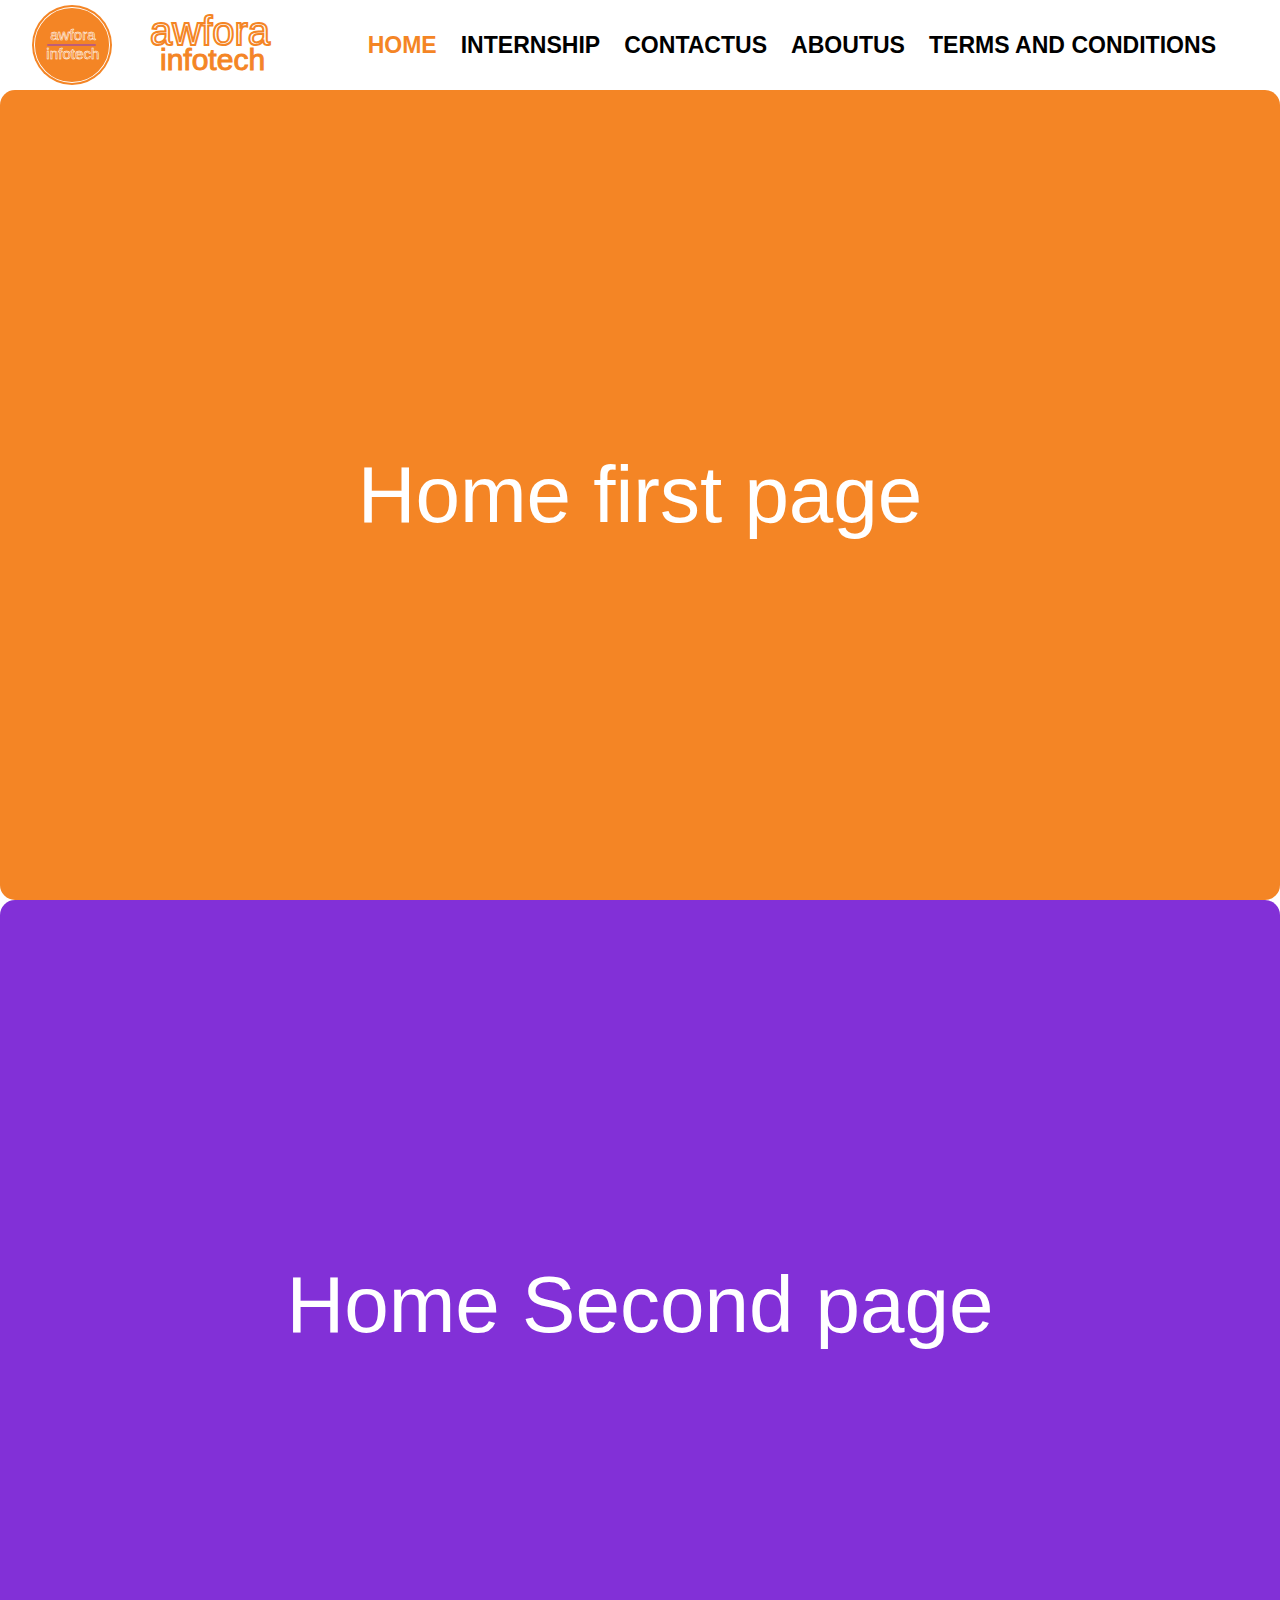
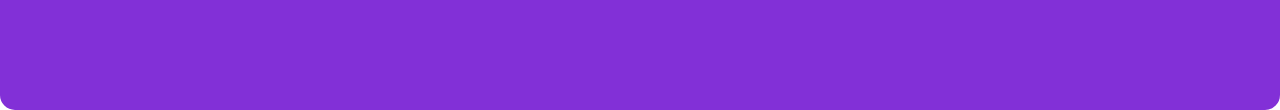
==== index.html @ 3100aede "Reference" ====
<html>
    <head>
        <title>AWFORA INFOTECH</title>
        <style>
            :root {
    --background-color: var(--background-color-light);
    --text-color: var(--text-color-light);
    --primary-color: var(--primary-color-light);
    --secondary-color: var(--secondary-color-light);
    --accent-color: var(--accent-color-light);

    /* light */
    --background-color-light: #ffffff;
    --text-color-light: #000000;
    --primary-color-light: #f48525;
    --secondary-color-light: #000000;
    --accent-color-light: #8230d7;

    /* dark */
    --background-color-dark: #000000;
    --text-color-dark: #ffffff;
    --primary-color-dark: #f48525;
    --secondary-color-dark: #ffffff;
    --accent-color-dark: #8230d7;
}

* {
    margin: 0;
    padding: 0;
    box-sizing: border-box;
    font-family: arial,'Times New Roman',Tahoma;
}

body {
    background: var(--background-color);
    padding: 10vh 0 0 0;
    margin: 0;
}

header {
    margin: 0;
    padding: 0;
    position: fixed;
    top: 0;
    display: flex;
    flex-direction: row;
    width: 100%;
    height: 10vh;
    justify-content: space-between;
    place-items: center;
    padding: 0.3em 2em;
    background: var(--background-color);
}

header .company {
    display: flex;
    flex-direction: row;
    justify-content: space-between;
    place-items: center;
    gap: 0.5em;
    transition: 0.4s ease-in;
}

header .company svg.company-logo{
    fill: var(--primary-color);
    background: var(--primary-color);
    border-radius:50%;
    padding: 2;
}

header .company svg.company-logo .circle-circum {
    stroke: var(--background-color);
    stroke-width: 2;
}

header .company svg.company-logo .name {
    stroke: var(--background-color);
    stroke-width: 0.5;
}

header .company svg.company-logo line {
    stroke: var(--accent-color);
}

header .company svg.company-name {
    stroke: var(--primary-color);
    width: fit-content;
    height: fit-content;
}

header .company svg.company-name .awfora {
    font-size: 40;
    fill: var(--background-color);
    stroke: var(--primary-color);
    stroke-width: 2;
}

header .company svg.company-name .infotech{
    font-size: 30;
    fill: var(--primary-color);
}

header .menu-nav {
    display: flex;
    flex-direction: row;
    margin-right: 2em;
    gap: 1.5em;
}

header .menu-nav .menu {
    font-weight: bolder;
    font-size: larger;
    text-transform: uppercase;
    text-decoration: none;
    color:var(--text-color) ;
}

header .menu-bar {
    display: none;
    flex-direction: row;
    background: var(--text-color);
    border-radius:15%;
}

header .menu-bar .bar, header .menu-bar .close{
    stroke: var(--primary-color);
    stroke-width: 5;
}

header .menu-bar .bar {
    display: block;
}

header .menu-bar .close {
    display: none;
}

.content-body {
    /* width: fit-content; */
    /* background: var(--accent-color); */
    min-height: calc(100vh - 10vh)
}

@media screen and (max-width: 786px) {
    header .company {
        gap: 0;
    }
    
    header .menu-nav {
        position: absolute;
        flex-direction: column;
        top: 10vh;
        left: 0;
        width: 100%;
        align-items: center;
        height: calc(100vh - 10vh);
        background: var(--primary-color);
        border-radius: 15px;
    }

    header .menu-nav .menu {
        margin: 2em;
    }
    
    header .menu-nav .menu.active a{
        color: var(--background-color);
    }
    header .menu-bar {
        display: block;
    }

    header .menu-bar .bar {
        display: block;
    }
    header .menu-bar .menu-nav, header .menu-bar .bar, header .menu-bar .close {
        transition: 0.4s ease-in-out;
    }
}

/* Highlight the active menu link */
.menu.active a {
    color: var(--primary-color); /* Change this to your desired highlight color */
}

/* Hide inactive content sections */
.content {
    display: none;
}

/* Show the active content section */
.active {
    display: block;
}

/* Scroll snapping for individual sections */
.content section {
    height: calc(100vh - 10vh);
    scroll-snap-align: start;
    color: var(--background-color);
    display: grid;
    align-items: center;
    justify-content: center;
    font-size: 5em;
    background-color: var(--primary-color);
    border-radius: 15px;
}

.content section:nth-child(even) {
    background: var(--accent-color);
}

/* On scroll */
header.scrolled {
    background: var(--primary-color);
}

header.scrolled .company svg.company-logo {
    fill: var(--background-color);
}

header.scrolled .company svg.company-logo .name {
    stroke: var(--primary-color);
}
        </style>
    </head>
    <body>
        <header>
            <div class="company">
                <a href="#">
                    <svg class="company-logo"  width="80" height="80" viewBox="0 0 80 80">
                        <g>
                            <circle class="circle-circum" cx="50%" cy="50%" r="50%" />

                            <!-- aligners -->
                            <!-- <line x1="0" y1="0" x2="80" y2="80" stroke="yellow"/>
                            <line x1="0" y1="80" x2="80" y2="0" stroke="yellow"/>

                            <line x1="0" y1="40" x2="80" y2="40" stroke="red"/>
                            <line x1="40" y1="0" x2="40" y2="80" stroke="red"/> -->
                            
                            <text class="name" x="17" y="35">awfora</text>
                            <line x1="14" y1="40" x2="65" y2="40" />
                            <text class="name" x="13" y="55">infotech</text>
                        </g>
                    </svg>
                </a>

                <svg class="company-name" id="companyLogo" width="180" height="80" viewBox="0 0 180 80">
                    <text class="name awfora" x="30" y="40">awfora</text>
                    <text class="name infotech" x="40" y="65">infotech</text>
                </svg>
            </div>

            <div class="menu-nav" id="menuNav">
                <div class="menu"><a href="#home" class="menu">home</a></div>
                <div class="menu"><a href="#internship" class="menu">internship</a></div>
                <div class="menu"><a href="#contactus" class="menu">contactus</a></div>
                <div class="menu"><a href="#aboutus" class="menu">aboutus</a></div>
                <div class="menu"><a href="#tandc" class="menu">terms and conditions</a></div>
            </div>

            <div class="menu-bar">
                <div class="bar" id="menuBar">
                    <svg width="50" height="50" class="ham">
                        <line x1="10" y1="15" x2="40" y2="15" />
                        <line x1="10" y1="25" x2="40" y2="25" />
                        <line x1="10" y1="35" x2="40" y2="35" />
                    </svg>
                </div>
                <div class="close" id="menuX">
                    <svg width="50" height="50" class="x">
                        <line x1="12.5" y1="12.5" x2="37.5" y2="37.5" />
                        <line x1="37.5" y1="12.5" x2="12.5" y2="37.5" />
                    </svg>
                </div>
            </div>
        </header>

        <div class="content-body">
            <div class="content home">
                <section>
                    Home first page
                </section>
                <section>
                    Home Second page
                </section>
            </div>
            <div class="content internship">
                <section>
                    Internship first page
                </section>
                <section>
                    Internship second page
                </section>
            </div>
            <div class="content contactus">
                <section>
                    Contact us first page
                </section>
                <section>
                    Contact us second page
                </section>
            </div>
            <div class="content aboutus">
                <section>
                    About us first page
                </section>
                <section>
                    About us second page
                </section>
            </div>
            <div class="content tandc">
                <section>
                    Terms and Conditions first page
                </section>
                <section>
                    Terms and Conditions second page
                </section>
            </div>
        </div>
        <!-- <footer>&COPY; Copyrights reserved</footer> -->
        <script>
            document.addEventListener("DOMContentLoaded", function () {
    const menuLinks = document.querySelectorAll(".menu a");
    const contentSections = document.querySelectorAll(".content");
    const modeToggle = document.getElementById('companyLogo');
    let isLightMode = true;

    // Function to toggle color mode
    function toggleColorMode() {
        // Get the current values of the CSS variables
        const currentBackgroundColor = getComputedStyle(document.documentElement).getPropertyValue('--background-color');
        const currentTextColor = getComputedStyle(document.documentElement).getPropertyValue('--text-color');

        // Toggle between light and dark mode values
        const newBackgroundColor = isLightMode ? '--background-color-dark' : '--background-color-light';
        const newTextColor = isLightMode ? '--text-color-dark' : '--text-color-light';

        // Update the CSS variables with the new values
        document.documentElement.style.setProperty('--background-color', `var(${newBackgroundColor})`);
        document.documentElement.style.setProperty('--text-color', `var(${newTextColor})`);

        // Update the mode
        isLightMode = !isLightMode;
    }
    
    // Function to scroll to the top of a section, considering the header height
    function scrollToSection(section) {
        const headerHeight = document.querySelector('header').offsetHeight;
        window.scrollTo({
            top: section.offsetTop - headerHeight,
            behavior: 'smooth'
        });
    }

    // Add click event listener to the mode toggle button
    modeToggle.addEventListener('click', toggleColorMode);

    // Function to scroll to a section when a menu link is clicked
    function scrollToMenuLink(link) {
        // Get the target content section
        const targetId = link.getAttribute("href").substring(1);
        const targetSection = document.querySelector(`.content.${targetId}`);

        // Hide all content sections
        contentSections.forEach((section) => {
            section.classList.remove("active");
        });

        // Show the target content section
        targetSection.classList.add("active");

        // Scroll to the top of the target content section, considering the header height
        scrollToSection(targetSection);
    }

    // Add click event listeners to menu links
    menuLinks.forEach((link) => {
        link.addEventListener("click", (event) => {
            event.preventDefault(); // Prevent the default link behavior

            // Remove the 'active' class from all menu links
            menuLinks.forEach((menuLink) => {
                menuLink.parentElement.classList.remove("active");
            });

            // Add 'active' class to the clicked menu link
            link.parentElement.classList.add("active");

            // Scroll to the target content section
            scrollToMenuLink(link);
        });
    });

    // Set the default active menu and content (Home)
    const defaultMenuLink = menuLinks[0];
    defaultMenuLink.parentElement.classList.add("active");

    // Get the default content section (Home)
    const defaultContentId = defaultMenuLink.getAttribute("href").substring(1);
    const defaultContentSection = document.querySelector(`.content.${defaultContentId}`);
    defaultContentSection.classList.add("active");

    // Scroll to the top of the default content section (Home) after the page loads
    window.addEventListener('load', () => {
        scrollToMenuLink(defaultMenuLink);
    });

    // Add click event listener to the company logo link
    document.querySelector(".company-logo").addEventListener('click', () => {
        // Scroll to the top of the Home content section
        scrollToMenuLink(defaultMenuLink);
    });
});

document.addEventListener('scroll', () =>{
    const header = document.querySelector('header');
    
    if (window.scrollY > 100) {
     header.classList.add('scrolled');  
    } else {
     header.classList.remove('scrolled');
    }
 });
 
 const menuBar = document.getElementById('menuBar');
 const menuContainer = document.getElementById('.menu-nav');
 
 menuBar.addEventListener('click', () => {
     menuContainer.classList.toggle('show-menu');
 });
 
 
        </script>
    </body>
</html>
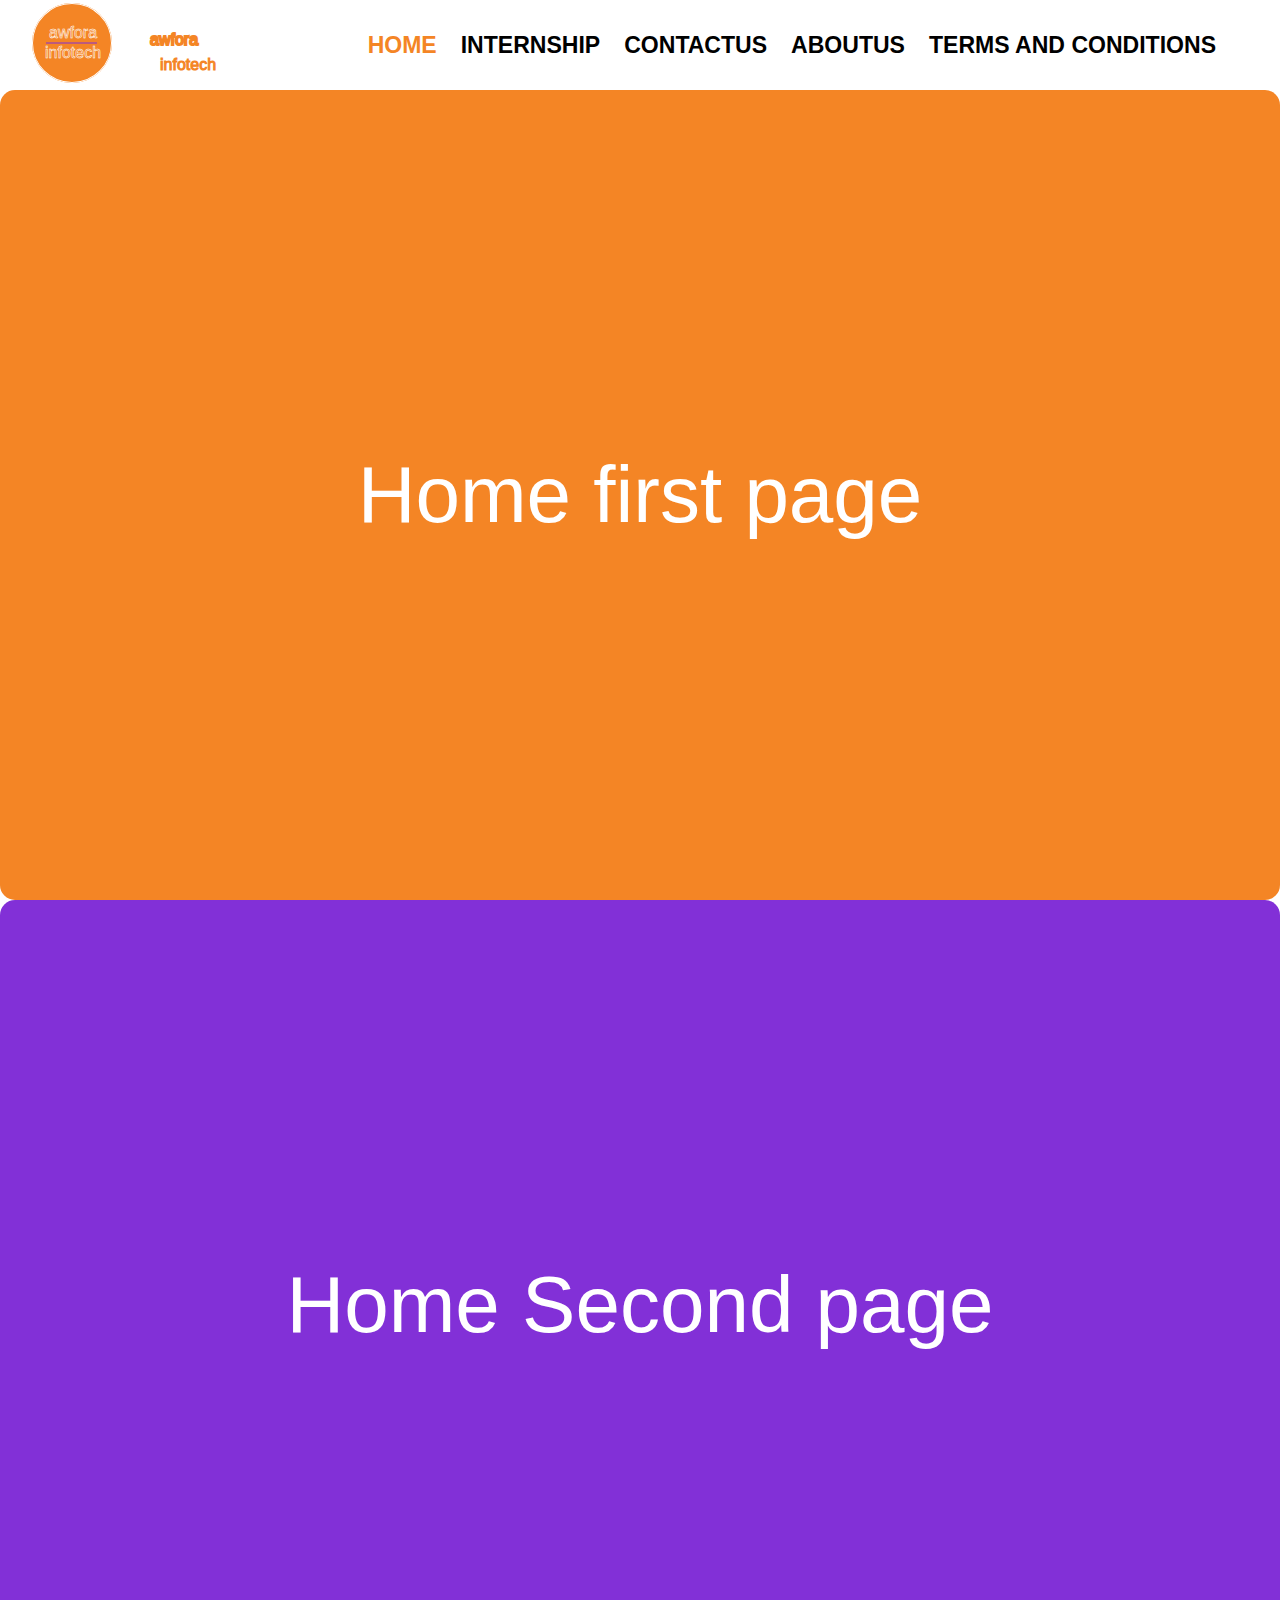
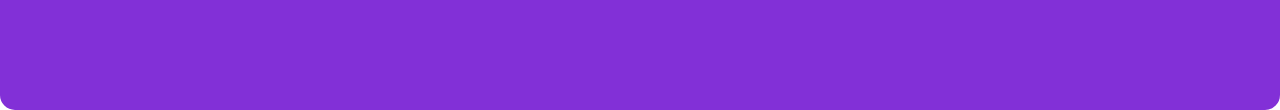
==== commit 2661e127: "Update index.html" ====
--- a/index.html
+++ b/index.html
@@ -1,227 +1,10 @@
-<html>
+<!DOCTYPE html>
+<html lang="en">
     <head>
+        <meta charset="UTF-8">
+        <meta name="viewport" content="width=device-width, initial-scale=1.0">
         <title>AWFORA INFOTECH</title>
-        <style>
-            :root {
-    --background-color: var(--background-color-light);
-    --text-color: var(--text-color-light);
-    --primary-color: var(--primary-color-light);
-    --secondary-color: var(--secondary-color-light);
-    --accent-color: var(--accent-color-light);
-
-    /* light */
-    --background-color-light: #ffffff;
-    --text-color-light: #000000;
-    --primary-color-light: #f48525;
-    --secondary-color-light: #000000;
-    --accent-color-light: #8230d7;
-
-    /* dark */
-    --background-color-dark: #000000;
-    --text-color-dark: #ffffff;
-    --primary-color-dark: #f48525;
-    --secondary-color-dark: #ffffff;
-    --accent-color-dark: #8230d7;
-}
-
-* {
-    margin: 0;
-    padding: 0;
-    box-sizing: border-box;
-    font-family: arial,'Times New Roman',Tahoma;
-}
-
-body {
-    background: var(--background-color);
-    padding: 10vh 0 0 0;
-    margin: 0;
-}
-
-header {
-    margin: 0;
-    padding: 0;
-    position: fixed;
-    top: 0;
-    display: flex;
-    flex-direction: row;
-    width: 100%;
-    height: 10vh;
-    justify-content: space-between;
-    place-items: center;
-    padding: 0.3em 2em;
-    background: var(--background-color);
-}
-
-header .company {
-    display: flex;
-    flex-direction: row;
-    justify-content: space-between;
-    place-items: center;
-    gap: 0.5em;
-    transition: 0.4s ease-in;
-}
-
-header .company svg.company-logo{
-    fill: var(--primary-color);
-    background: var(--primary-color);
-    border-radius:50%;
-    padding: 2;
-}
-
-header .company svg.company-logo .circle-circum {
-    stroke: var(--background-color);
-    stroke-width: 2;
-}
-
-header .company svg.company-logo .name {
-    stroke: var(--background-color);
-    stroke-width: 0.5;
-}
-
-header .company svg.company-logo line {
-    stroke: var(--accent-color);
-}
-
-header .company svg.company-name {
-    stroke: var(--primary-color);
-    width: fit-content;
-    height: fit-content;
-}
-
-header .company svg.company-name .awfora {
-    font-size: 40;
-    fill: var(--background-color);
-    stroke: var(--primary-color);
-    stroke-width: 2;
-}
-
-header .company svg.company-name .infotech{
-    font-size: 30;
-    fill: var(--primary-color);
-}
-
-header .menu-nav {
-    display: flex;
-    flex-direction: row;
-    margin-right: 2em;
-    gap: 1.5em;
-}
-
-header .menu-nav .menu {
-    font-weight: bolder;
-    font-size: larger;
-    text-transform: uppercase;
-    text-decoration: none;
-    color:var(--text-color) ;
-}
-
-header .menu-bar {
-    display: none;
-    flex-direction: row;
-    background: var(--text-color);
-    border-radius:15%;
-}
-
-header .menu-bar .bar, header .menu-bar .close{
-    stroke: var(--primary-color);
-    stroke-width: 5;
-}
-
-header .menu-bar .bar {
-    display: block;
-}
-
-header .menu-bar .close {
-    display: none;
-}
-
-.content-body {
-    /* width: fit-content; */
-    /* background: var(--accent-color); */
-    min-height: calc(100vh - 10vh)
-}
-
-@media screen and (max-width: 786px) {
-    header .company {
-        gap: 0;
-    }
-    
-    header .menu-nav {
-        position: absolute;
-        flex-direction: column;
-        top: 10vh;
-        left: 0;
-        width: 100%;
-        align-items: center;
-        height: calc(100vh - 10vh);
-        background: var(--primary-color);
-        border-radius: 15px;
-    }
-
-    header .menu-nav .menu {
-        margin: 2em;
-    }
-    
-    header .menu-nav .menu.active a{
-        color: var(--background-color);
-    }
-    header .menu-bar {
-        display: block;
-    }
-
-    header .menu-bar .bar {
-        display: block;
-    }
-    header .menu-bar .menu-nav, header .menu-bar .bar, header .menu-bar .close {
-        transition: 0.4s ease-in-out;
-    }
-}
-
-/* Highlight the active menu link */
-.menu.active a {
-    color: var(--primary-color); /* Change this to your desired highlight color */
-}
-
-/* Hide inactive content sections */
-.content {
-    display: none;
-}
-
-/* Show the active content section */
-.active {
-    display: block;
-}
-
-/* Scroll snapping for individual sections */
-.content section {
-    height: calc(100vh - 10vh);
-    scroll-snap-align: start;
-    color: var(--background-color);
-    display: grid;
-    align-items: center;
-    justify-content: center;
-    font-size: 5em;
-    background-color: var(--primary-color);
-    border-radius: 15px;
-}
-
-.content section:nth-child(even) {
-    background: var(--accent-color);
-}
-
-/* On scroll */
-header.scrolled {
-    background: var(--primary-color);
-}
-
-header.scrolled .company svg.company-logo {
-    fill: var(--background-color);
-}
-
-header.scrolled .company svg.company-logo .name {
-    stroke: var(--primary-color);
-}
-        </style>
+        <link rel="stylesheet" href="style.css">
     </head>
     <body>
         <header>
@@ -267,7 +50,7 @@
                         <line x1="10" y1="35" x2="40" y2="35" />
                     </svg>
                 </div>
-                <div class="close" id="menuX">
+                <div class="close" id="menuClose">
                     <svg width="50" height="50" class="x">
                         <line x1="12.5" y1="12.5" x2="37.5" y2="37.5" />
                         <line x1="37.5" y1="12.5" x2="12.5" y2="37.5" />
@@ -319,118 +102,6 @@
             </div>
         </div>
         <!-- <footer>&COPY; Copyrights reserved</footer> -->
-        <script>
-            document.addEventListener("DOMContentLoaded", function () {
-    const menuLinks = document.querySelectorAll(".menu a");
-    const contentSections = document.querySelectorAll(".content");
-    const modeToggle = document.getElementById('companyLogo');
-    let isLightMode = true;
-
-    // Function to toggle color mode
-    function toggleColorMode() {
-        // Get the current values of the CSS variables
-        const currentBackgroundColor = getComputedStyle(document.documentElement).getPropertyValue('--background-color');
-        const currentTextColor = getComputedStyle(document.documentElement).getPropertyValue('--text-color');
-
-        // Toggle between light and dark mode values
-        const newBackgroundColor = isLightMode ? '--background-color-dark' : '--background-color-light';
-        const newTextColor = isLightMode ? '--text-color-dark' : '--text-color-light';
-
-        // Update the CSS variables with the new values
-        document.documentElement.style.setProperty('--background-color', `var(${newBackgroundColor})`);
-        document.documentElement.style.setProperty('--text-color', `var(${newTextColor})`);
-
-        // Update the mode
-        isLightMode = !isLightMode;
-    }
-    
-    // Function to scroll to the top of a section, considering the header height
-    function scrollToSection(section) {
-        const headerHeight = document.querySelector('header').offsetHeight;
-        window.scrollTo({
-            top: section.offsetTop - headerHeight,
-            behavior: 'smooth'
-        });
-    }
-
-    // Add click event listener to the mode toggle button
-    modeToggle.addEventListener('click', toggleColorMode);
-
-    // Function to scroll to a section when a menu link is clicked
-    function scrollToMenuLink(link) {
-        // Get the target content section
-        const targetId = link.getAttribute("href").substring(1);
-        const targetSection = document.querySelector(`.content.${targetId}`);
-
-        // Hide all content sections
-        contentSections.forEach((section) => {
-            section.classList.remove("active");
-        });
-
-        // Show the target content section
-        targetSection.classList.add("active");
-
-        // Scroll to the top of the target content section, considering the header height
-        scrollToSection(targetSection);
-    }
-
-    // Add click event listeners to menu links
-    menuLinks.forEach((link) => {
-        link.addEventListener("click", (event) => {
-            event.preventDefault(); // Prevent the default link behavior
-
-            // Remove the 'active' class from all menu links
-            menuLinks.forEach((menuLink) => {
-                menuLink.parentElement.classList.remove("active");
-            });
-
-            // Add 'active' class to the clicked menu link
-            link.parentElement.classList.add("active");
-
-            // Scroll to the target content section
-            scrollToMenuLink(link);
-        });
-    });
-
-    // Set the default active menu and content (Home)
-    const defaultMenuLink = menuLinks[0];
-    defaultMenuLink.parentElement.classList.add("active");
-
-    // Get the default content section (Home)
-    const defaultContentId = defaultMenuLink.getAttribute("href").substring(1);
-    const defaultContentSection = document.querySelector(`.content.${defaultContentId}`);
-    defaultContentSection.classList.add("active");
-
-    // Scroll to the top of the default content section (Home) after the page loads
-    window.addEventListener('load', () => {
-        scrollToMenuLink(defaultMenuLink);
-    });
-
-    // Add click event listener to the company logo link
-    document.querySelector(".company-logo").addEventListener('click', () => {
-        // Scroll to the top of the Home content section
-        scrollToMenuLink(defaultMenuLink);
-    });
-});
-
-document.addEventListener('scroll', () =>{
-    const header = document.querySelector('header');
-    
-    if (window.scrollY > 100) {
-     header.classList.add('scrolled');  
-    } else {
-     header.classList.remove('scrolled');
-    }
- });
- 
- const menuBar = document.getElementById('menuBar');
- const menuContainer = document.getElementById('.menu-nav');
- 
- menuBar.addEventListener('click', () => {
-     menuContainer.classList.toggle('show-menu');
- });
- 
- 
-        </script>
+        <script src="script.js"></script>
     </body>
-</html>+</html>
--- a/style.css
+++ b/style.css
@@ -0,0 +1,225 @@
+:root {
+    --background-color: var(--background-color-light);
+    --text-color: var(--text-color-light);
+    --primary-color: var(--primary-color-light);
+    --secondary-color: var(--secondary-color-light);
+    --accent-color: var(--accent-color-light);
+
+    /* light */
+    --background-color-light: #ffffff;
+    --text-color-light: #000000;
+    --primary-color-light: #f48525;
+    --secondary-color-light: #000000;
+    --accent-color-light: #8230d7;
+
+    /* dark */
+    --background-color-dark: #000000;
+    --text-color-dark: #ffffff;
+    --primary-color-dark: #f48525;
+    --secondary-color-dark: #ffffff;
+    --accent-color-dark: #8230d7;
+}
+
+* {
+    margin: 0;
+    padding: 0;
+    box-sizing: border-box;
+    font-family: arial,'Times New Roman',Tahoma;
+}
+
+body {
+    background: var(--background-color);
+    padding: 10vh 0 0 0;
+    margin: 0;
+}
+
+header {
+    margin: 0;
+    padding: 0;
+    position: fixed;
+    top: 0;
+    display: flex;
+    flex-direction: row;
+    width: 100%;
+    height: 10vh;
+    justify-content: space-between;
+    place-items: center;
+    padding: 0.3em 2em;
+    background: var(--background-color);
+}
+
+header .company {
+    display: flex;
+    flex-direction: row;
+    justify-content: space-between;
+    place-items: center;
+    gap: 0.5em;
+    transition: 0.4s ease-in;
+}
+
+header .company svg.company-logo{
+    fill: var(--primary-color);
+    background: var(--primary-color);
+    border-radius:50%;
+    padding: 2;
+}
+
+header .company svg.company-logo .circle-circum {
+    stroke: var(--background-color);
+    stroke-width: 2;
+}
+
+header .company svg.company-logo .name {
+    stroke: var(--background-color);
+    stroke-width: 0.5;
+}
+
+header .company svg.company-logo line {
+    stroke: var(--accent-color);
+}
+
+header .company svg.company-name {
+    stroke: var(--primary-color);
+    width: fit-content;
+    height: fit-content;
+}
+
+header .company svg.company-name .awfora {
+    font-size: 40;
+    fill: var(--background-color);
+    stroke: var(--primary-color);
+    stroke-width: 2;
+}
+
+header .company svg.company-name .infotech{
+    font-size: 30;
+    fill: var(--primary-color);
+}
+
+header .menu-nav {
+    display: flex;
+    flex-direction: row;
+    margin-right: 2em;
+    gap: 1.5em;
+}
+
+header .menu-nav .menu {
+    font-weight: bolder;
+    font-size: larger;
+    text-transform: uppercase;
+    text-decoration: none;
+    color:var(--text-color) ;
+}
+
+header .menu-bar {
+    display: none;
+    flex-direction: row;
+    background: var(--text-color);
+    border-radius:15%;
+}
+
+header .menu-bar .bar, header .menu-bar .close{
+    stroke: var(--primary-color);
+    stroke-width: 5;
+}
+
+header .menu-bar .bar {
+    display: block;
+}
+
+header .menu-bar .close {
+    display: none;
+}
+
+.content-body {
+    /* width: fit-content; */
+    /* background: var(--accent-color); */
+    min-height: calc(100vh - 10vh)
+}
+
+@media screen and (max-width: 786px) {
+    header .company {
+        gap: 0;
+    }
+    
+    header .menu-nav {
+        position: absolute;
+        display: none;
+        flex-direction: column;
+        top: 10vh;
+        left: 0;
+        width: 100%;
+        align-items: center;
+        height: calc(100vh - 10vh);
+        background: var(--primary-color);
+        border-radius: 15px;
+    }
+
+    header .menu-nav .menu {
+        margin: 2em;
+    }
+    
+    header .menu-nav .menu.active a{
+        color: var(--background-color);
+    }
+    header .menu-bar {
+        display: block;
+    }
+
+    header .menu-bar .bar {
+        display: block;
+    }
+    header .menu-bar .menu-nav, header .menu-bar .bar, header .menu-bar .close {
+        transition: 0.4s ease-in-out;
+    }
+}
+
+/* Highlight the active menu link */
+.menu.active a {
+    color: var(--primary-color); /* Change this to your desired highlight color */
+}
+
+/* Hide inactive content sections */
+.content {
+    display: none;
+}
+
+/* Show the active content section */
+.active {
+    display: block;
+    color: var(--background-color);
+}
+
+/* Scroll snapping for individual sections */
+.content section {
+    height: calc(100vh - 10vh);
+    scroll-snap-align: start;
+    color: var(--background-color);
+    display: grid;
+    align-items: center;
+    justify-content: center;
+    font-size: 5em;
+    background-color: var(--primary-color);
+    border-radius: 15px;
+}
+
+.content section:nth-child(even) {
+    background: var(--accent-color);
+}
+
+/* On scroll */
+header.scrolled {
+    background: var(--primary-color);
+}
+
+header.scrolled .menu-nav .menu {
+    color: var(--text-color);
+}
+
+header.scrolled .company svg.company-logo {
+    fill: var(--background-color);
+}
+
+header.scrolled .company svg.company-logo .name {
+    stroke: var(--primary-color);
+}